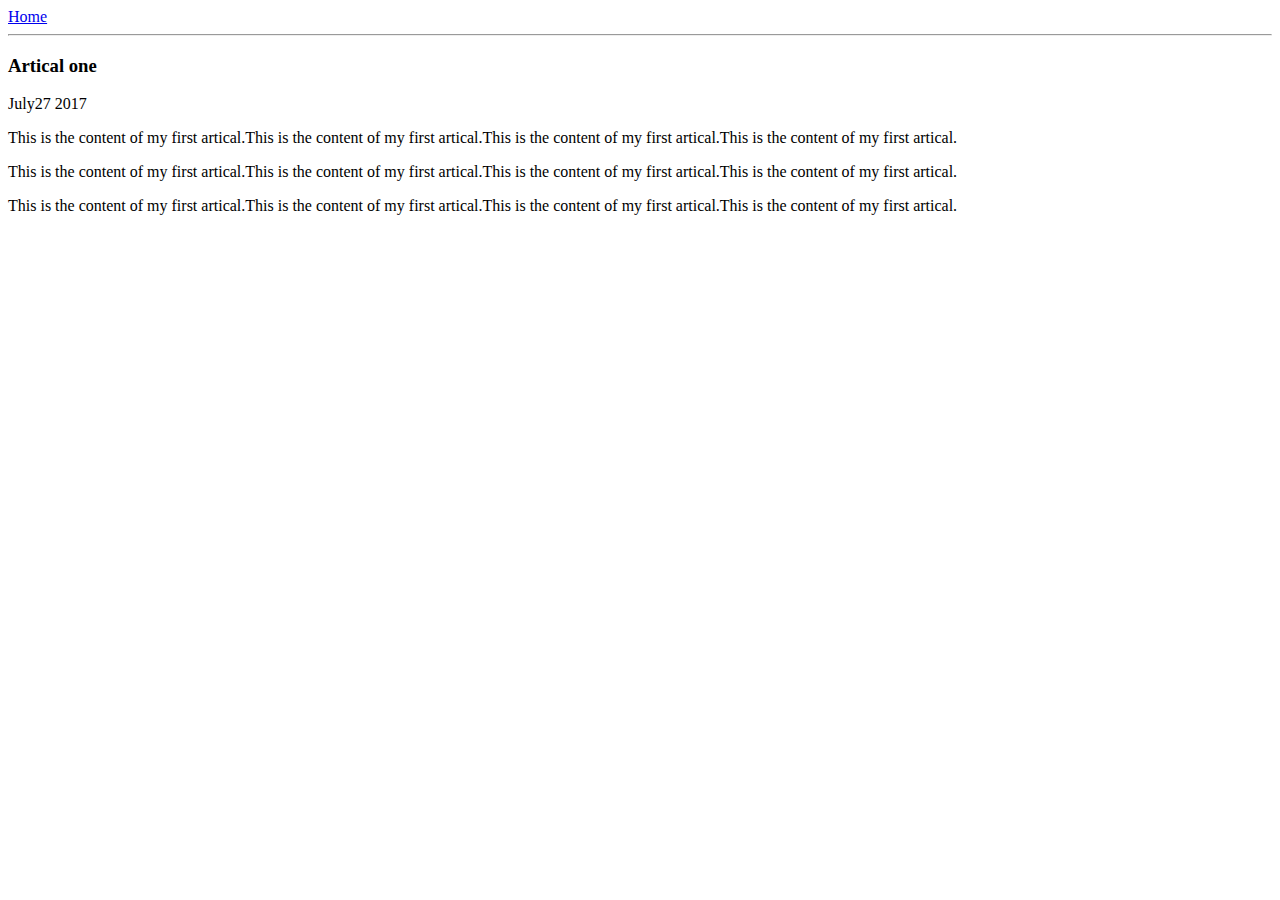
==== ui/artical-one.html @ c243b217 "[imad-console] Updates ui/artical-one.html" ====
<html>
    <head>
        <title>
            Artical one | priya
        </title>
        <meta name="viewport" content="width-device-width ,initial-scale=1" />
        <style> 
        .container
        {
            max-width=800px;
            margin= 0 auto;
            color= grey;
            font-family=sans-serif;
        }
        
        </style>
     </head>
  <body>
   <div="container">
      <div>
    <a href="/"> Home </a>
   </div>
   <hr/>
   <h3> Artical one</h3>
   <div> July27  2017</div>
   <div>
      
      <p> This is the content of my first artical.This is the content of my first artical.This is the content of my first artical.This is the content of my first artical.
      </p>
      <p> This is the content of my first artical.This is the content of my first artical.This is the content of my first artical.This is the content of my first artical.
      </p>
      <p> This is the content of my first artical.This is the content of my first artical.This is the content of my first artical.This is the content of my first artical.
      </p>
       </div>
   </div>
      
 </body>  
</html>
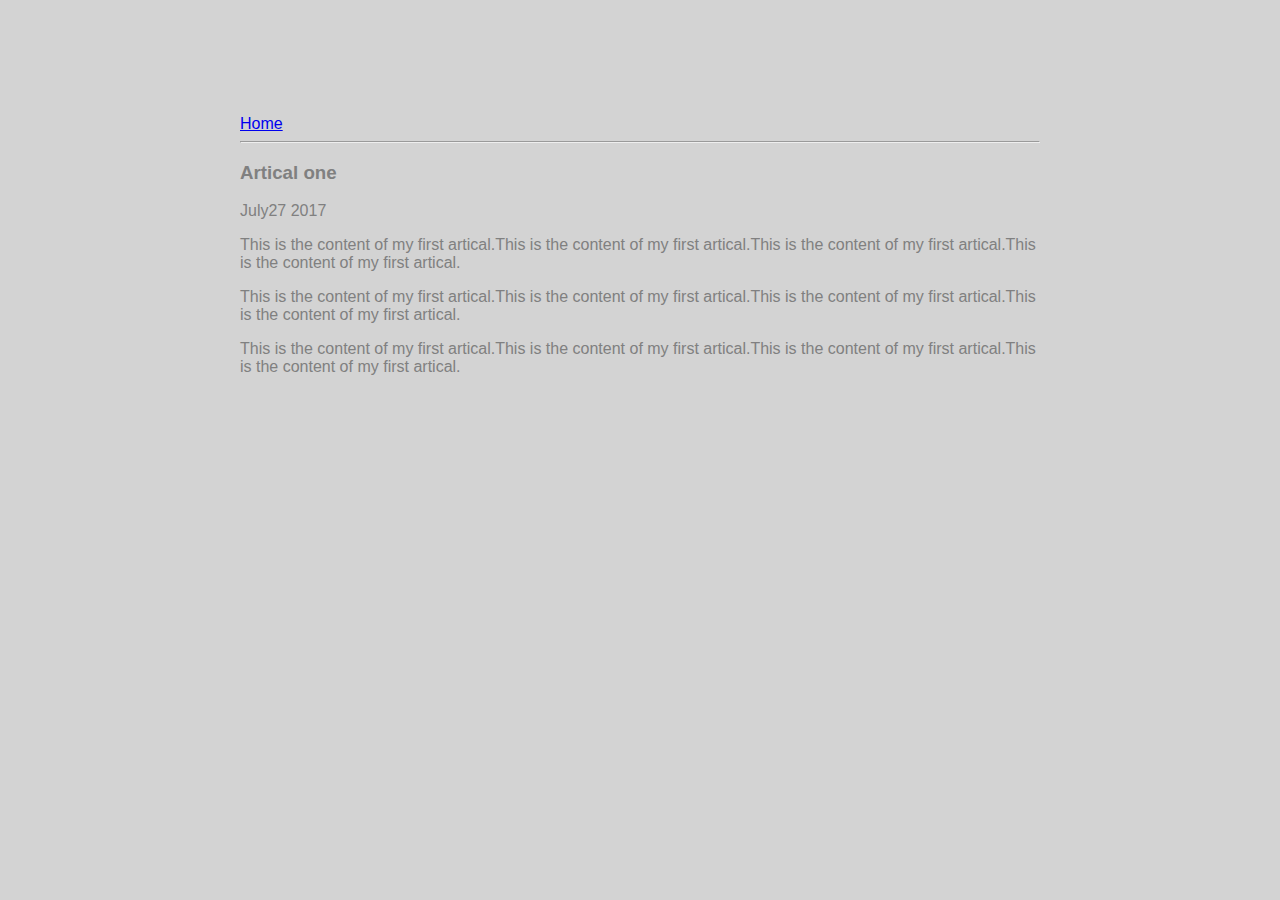
==== commit dd54d20d: "[imad-console] Updates ui/artical-one.html" ====
--- a/ui/artical-one.html
+++ b/ui/artical-one.html
@@ -4,35 +4,25 @@
             Artical one | priya
         </title>
         <meta name="viewport" content="width-device-width ,initial-scale=1" />
-        <style> 
-        .container
-        {
-            max-width=800px;
-            margin= 0 auto;
-            color= grey;
-            font-family=sans-serif;
-        }
-        
-        </style>
+        <link href="/ui/style.css" rel="stylesheet" />
      </head>
   <body>
-   <div="container">
-      <div>
-    <a href="/"> Home </a>
-   </div>
-   <hr/>
-   <h3> Artical one</h3>
-   <div> July27  2017</div>
-   <div>
-      
-      <p> This is the content of my first artical.This is the content of my first artical.This is the content of my first artical.This is the content of my first artical.
-      </p>
-      <p> This is the content of my first artical.This is the content of my first artical.This is the content of my first artical.This is the content of my first artical.
-      </p>
-      <p> This is the content of my first artical.This is the content of my first artical.This is the content of my first artical.This is the content of my first artical.
-      </p>
-       </div>
-   </div>
-      
- </body>  
+            <div class="container">
+               <div>
+            <a href="/"> Home </a>
+              
+            <hr/>
+            <h3> Artical one</h3>
+            <div> July27  2017</div>
+            <div>
+              <p> This is the content of my first artical.This is the content of my first artical.This is the content of my first artical.This is the content of my first artical.
+              </p>
+              <p> This is the content of my first artical.This is the content of my first artical.This is the content of my first artical.This is the content of my first artical.
+              </p>
+              <p> This is the content of my first artical.This is the content of my first artical.This is the content of my first artical.This is the content of my first artical.
+              </p>
+            </div>
+            </div>
+            </div>
+    </body>
 </html>
--- a/ui/style.css
+++ b/ui/style.css
@@ -0,0 +1,30 @@
+body {
+    font-family: sans-serif;
+    background-color: lightgrey;
+    margin-top: 75px;
+}
+
+.center {
+    text-align: center;
+}
+
+.text-big {
+    font-size: 300%;
+}
+
+.bold {
+    font-weight: bold;
+}
+
+.img-medium {
+    height: 200px;
+}
+.container
+    {
+        max-width:800px;
+        margin: 0 auto;
+        color: grey;
+        font-family:  Arial;
+        padding-top: 40px;
+        padding-bottom: 50px;
+    }
